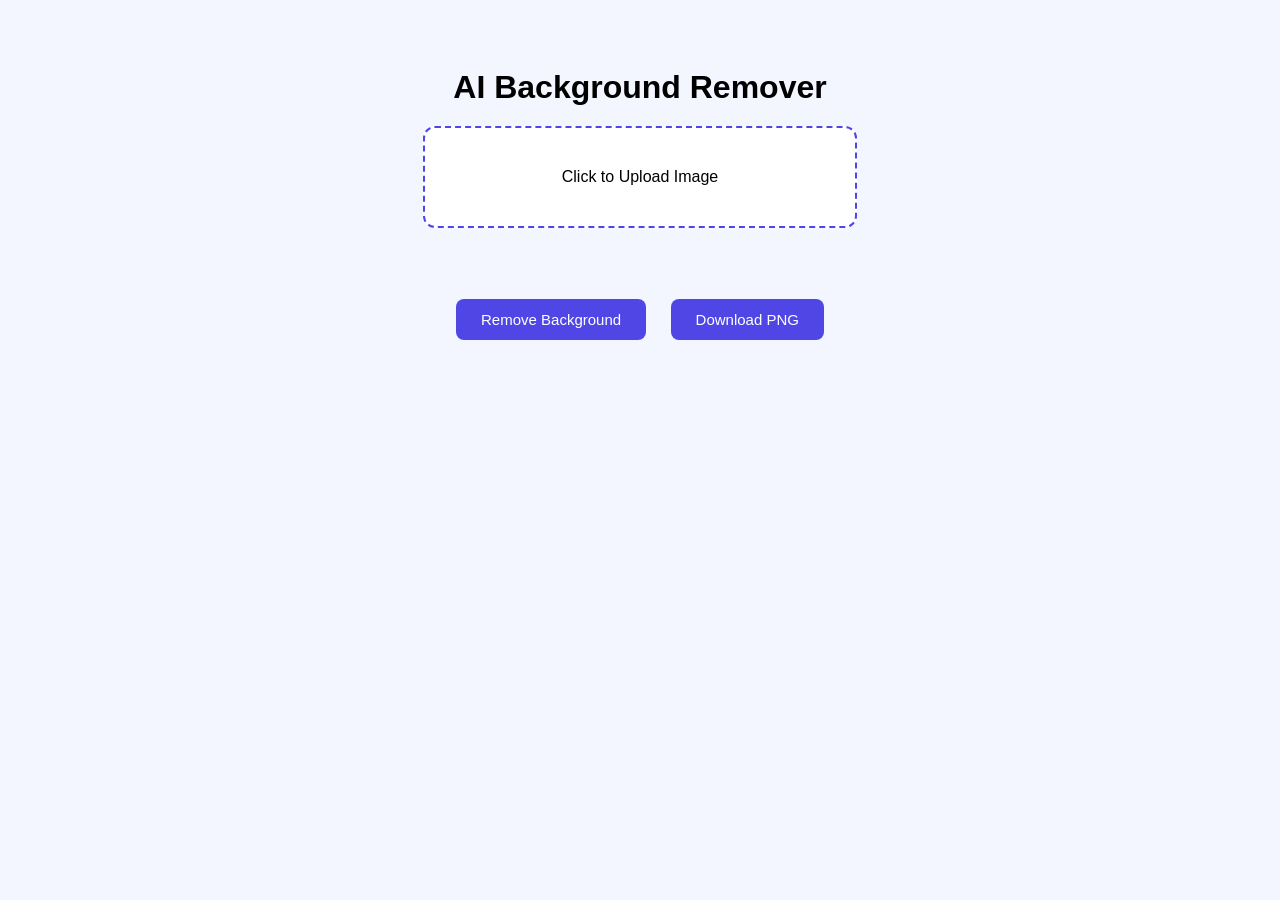
==== Tools/bg-remover/bg-remover.html @ dc6b9d1c "Create bg-remover.html" ====
<!DOCTYPE html>
<html lang="en">
<head>

<meta charset="UTF-8">
<meta name="viewport" content="width=device-width, initial-scale=1.0">

<title>AI Background Remover</title>

<!-- use by bg remover api key -->

<style>

body{
font-family:Arial;
text-align:center;
padding:40px;
background:#f4f6ff;
}

h1{
margin-bottom:20px;
}

.upload{
border:2px dashed #4f46e5;
padding:40px;
width:350px;
margin:auto;
border-radius:12px;
cursor:pointer;
background:white;
}

input{
display:none;
}

.preview{
margin-top:25px;
}

.preview img{
max-width:350px;
border-radius:10px;
box-shadow:0 10px 25px rgba(0,0,0,.15);
}

button{
margin:10px;
padding:12px 25px;
border:none;
background:#4f46e5;
color:white;
border-radius:8px;
cursor:pointer;
font-size:15px;
}

button:hover{
background:#4338ca;
}

.loader{
margin-top:15px;
display:none;
font-size:14px;
color:#444;
}

</style>

</head>

<body>

<h1>AI Background Remover</h1>

<div class="upload" onclick="fileInput.click()">
Click to Upload Image
<input type="file" id="fileInput" accept="image/*">
</div>

<div class="preview">
<img id="previewImage">
</div>

<br>

<button id="removeBtn">Remove Background</button>

<button id="downloadBtn">Download PNG</button>

<div class="loader" id="loader">
Removing background...
</div>


<script>

const fileInput = document.getElementById("fileInput")
const preview = document.getElementById("previewImage")

const removeBtn = document.getElementById("removeBtn")
const downloadBtn = document.getElementById("downloadBtn")

const loader = document.getElementById("loader")

let uploadedFile = null
let resultUrl = null


fileInput.addEventListener("change", e=>{

uploadedFile = e.target.files[0]

preview.src = URL.createObjectURL(uploadedFile)

})


removeBtn.addEventListener("click", async ()=>{

if(!uploadedFile){
alert("Upload image first")
return
}

loader.style.display="block"

const formData = new FormData()

formData.append("image_file", uploadedFile)
formData.append("size","auto")

const response = await fetch("https://api.remove.bg/v1.0/removebg",{

method:"POST",

headers:{
"X-Api-Key":"BXwAL4Rrw7jJ9Ea3CKt1Y3Cc"
},

body:formData

})

const blob = await response.blob()

resultUrl = URL.createObjectURL(blob)

preview.src = resultUrl

loader.style.display="none"

})


downloadBtn.addEventListener("click", ()=>{

if(!resultUrl){
alert("Remove background first")
return
}

const a = document.createElement("a")

a.href = resultUrl
a.download = "bg-removed.png"

a.click()

})

</script>

</body>
</html>
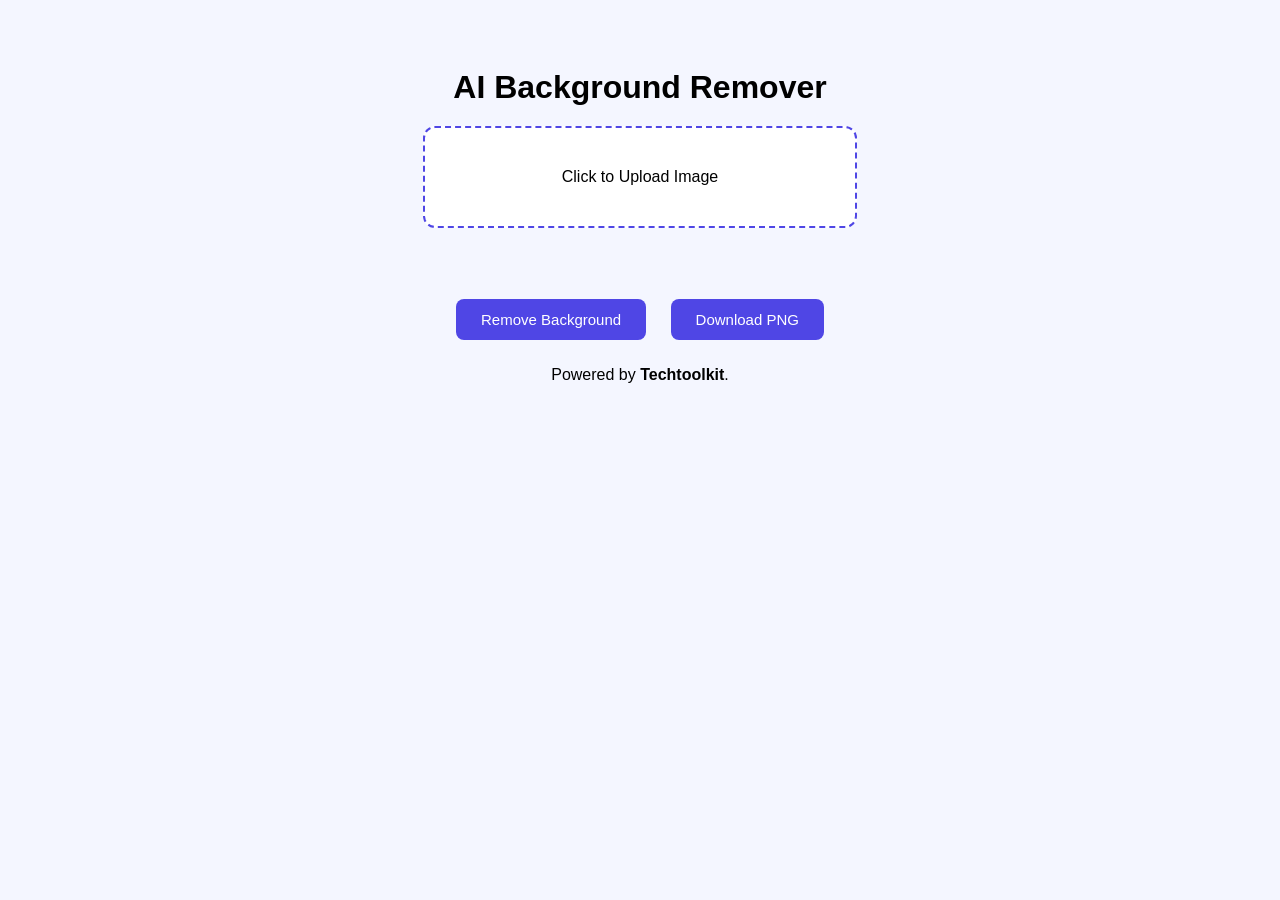
==== commit 8effc6ab: "Update bg-remover.html" ====
--- a/Tools/bg-remover/bg-remover.html
+++ b/Tools/bg-remover/bg-remover.html
@@ -95,6 +95,9 @@
 Removing background...
 </div>
 
+<footer>
+    <P>Powered by <strong>Techtoolkit</strong>.</P>
+</footer>
 
 <script>
 
